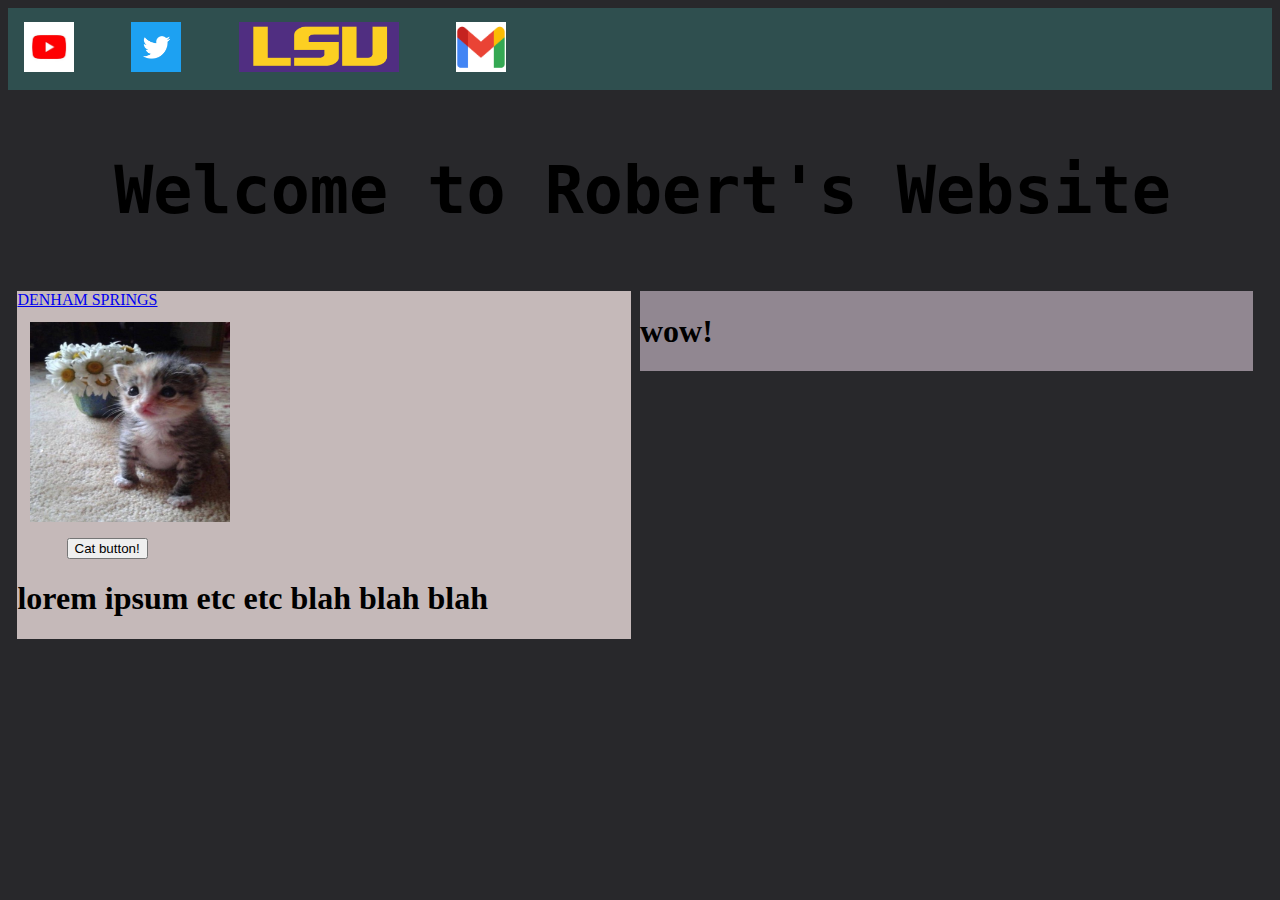
==== index.html @ bf702fd3 "Changed the structure of holding pictures, added a cat button" ====
<!DOCTYPE html>
<html>
    <head>
        <link rel = "stylesheet" href="style.css">
        <script src = "script.js"></script>
    </head>
    <body>
        <nav>
            <ul id = navbarFrame>
                <li class = navbarIcons><a href = "https://www.youtube.com" target ="_blank"><picture><img class = "icon" src = "icons/youtube.jpg"></picture></a></li>
                <li class = navbarIcons><a href = "https://www.twitter.com" target ="_blank"><picture><img class = "icon" src = "icons/twitter.png"></picture></a></li>
                <li class = navbarIcons><a href = "https://mylsu.apps.lsu.edu/" target ="_blank"><picture><img class = "icon" src = "icons/lsu.png" style = "width:160px; height: 50px "></picture></a></li>
                <li class = navbarIcons><a href = "https://mail.google.com" target = "_blank"><picture><img class = "icon" src = "icons/gmail.png"></picture></a></li>
            </ul>
        </nav>
        <header>Welcome to Robert's Website</header>
        <div class = column style = "background-color: rgb(197, 185, 185);">
            <div name = weather><a class="weatherwidget-io" href="https://forecast7.com/en/30d49n90d96/denham-springs/?unit=us" data-label_1="DENHAM SPRINGS" data-theme="original" >DENHAM SPRINGS</a>
                <script>
                !function(d,s,id){var js,fjs=d.getElementsByTagName(s)[0];if(!d.getElementById(id)){js=d.createElement(s);js.id=id;js.src='https://weatherwidget.io/js/widget.min.js';fjs.parentNode.insertBefore(js,fjs);}}(document,'script','weatherwidget-io-js');
                </script>
            </div>
            
            <picture><img  id = "catPictures" src = "catPics/cat1.jpg"></picture>
            <br>
            <button id = "catButton" onclick = "changeCat()">Cat button!</button>
            <h1 id = "lorem"> lorem ipsum etc etc blah blah blah</h1>
        </div>
        <div class = column style = "background-color: rgb(145, 135, 145);">
            <h1>wow!</h1>
            
        </div>
    </body>
</html>
---- style.css ----
body{
    /*background-image: url(https://media.istockphoto.com/id/1301592082/photo/beautiful-meadow-field-with-fresh-grass-and-yellow-dandelion-flowers-in-nature.jpg?b=1&s=170667a&w=0&k=20&c=NQ7187Kjw4ND93c-oSw1S-U0-JGgA6KE6CxJx71Ah64=);
    background-size:cover;
    background-repeat:no-repeat;
    background-attachment: fixed;
    */
    background-color:#28282B;
}

#navbarFrame{
    list-style-type:none;
    margin:0;
    padding:0;
    overflow: hidden;
    background-color: darkslategray;
    position: sticky;
    top: 0;

}

li{
    float:left;
    padding-right: 2%;
}

li a{
    display: block;
    text-decoration: none;
    color: coral;
    padding: 14px 16px;
    text-align: center;

}

li a:hover{
    background-color:slategray;
}

.icon{
    width: 50px;
    height: 50px;

}
#catPictures{
    padding:2%;
    width: 200px;
    height:200px;
}
#catButton{
    margin-left: 8%;
}
header{
    padding-top: 5%;
    padding-left:5px;
    font-weight: bold;
    font-family:monospace;
    font-size: 500%;
    text-align: center;
}
.column{
    background-color: rgb(52, 42, 42);
    float: left;
    width: 48.5%;
    display:table;
    margin-left:.75%;
    margin-top:5%;
    
}
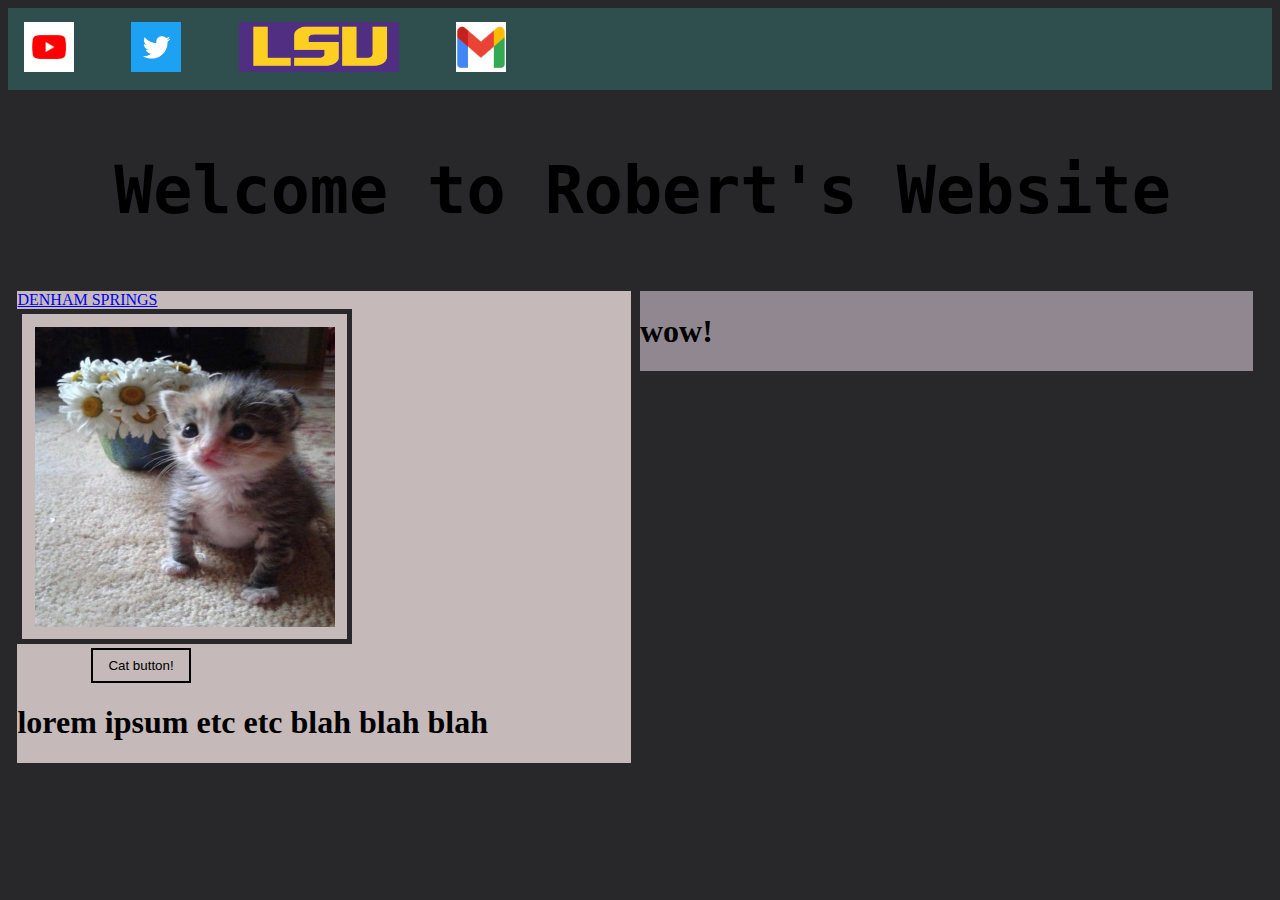
==== commit 3f47726e: "Formatted the cat pictures better and added more!" ====
--- a/index.html
+++ b/index.html
@@ -20,10 +20,11 @@
                 !function(d,s,id){var js,fjs=d.getElementsByTagName(s)[0];if(!d.getElementById(id)){js=d.createElement(s);js.id=id;js.src='https://weatherwidget.io/js/widget.min.js';fjs.parentNode.insertBefore(js,fjs);}}(document,'script','weatherwidget-io-js');
                 </script>
             </div>
-            
-            <picture><img  id = "catPictures" src = "catPics/cat1.jpg"></picture>
-            <br>
-            <button id = "catButton" onclick = "changeCat()">Cat button!</button>
+            <div id = "catGenerator">
+                <picture><img  id = "catPictures" src = "catPics/cat1.jpg"></picture>
+                <br>
+                <button id = "catButton" onclick = "changeCat()">Cat button!</button>
+            </div>
             <h1 id = "lorem"> lorem ipsum etc etc blah blah blah</h1>
         </div>
         <div class = column style = "background-color: rgb(145, 135, 145);">
--- a/style.css
+++ b/style.css
@@ -43,11 +43,25 @@
 }
 #catPictures{
     padding:2%;
-    width: 200px;
-    height:200px;
+    border:#28282B;
+    border-style: solid;
+    border-width: 5px;
+    width: 300px;
+    height:300px;
+    
 }
 #catButton{
-    margin-left: 8%;
+    margin-left: 12%;
+    background-color:rgb(197, 185, 185);
+    transition-duration: .3s;
+    border-style:  solid;
+    border-color:black;
+    width: 100px;
+    height: 35px;
+    
+}
+#catButton:hover{
+    background-color: slategray;
 }
 header{
     padding-top: 5%;
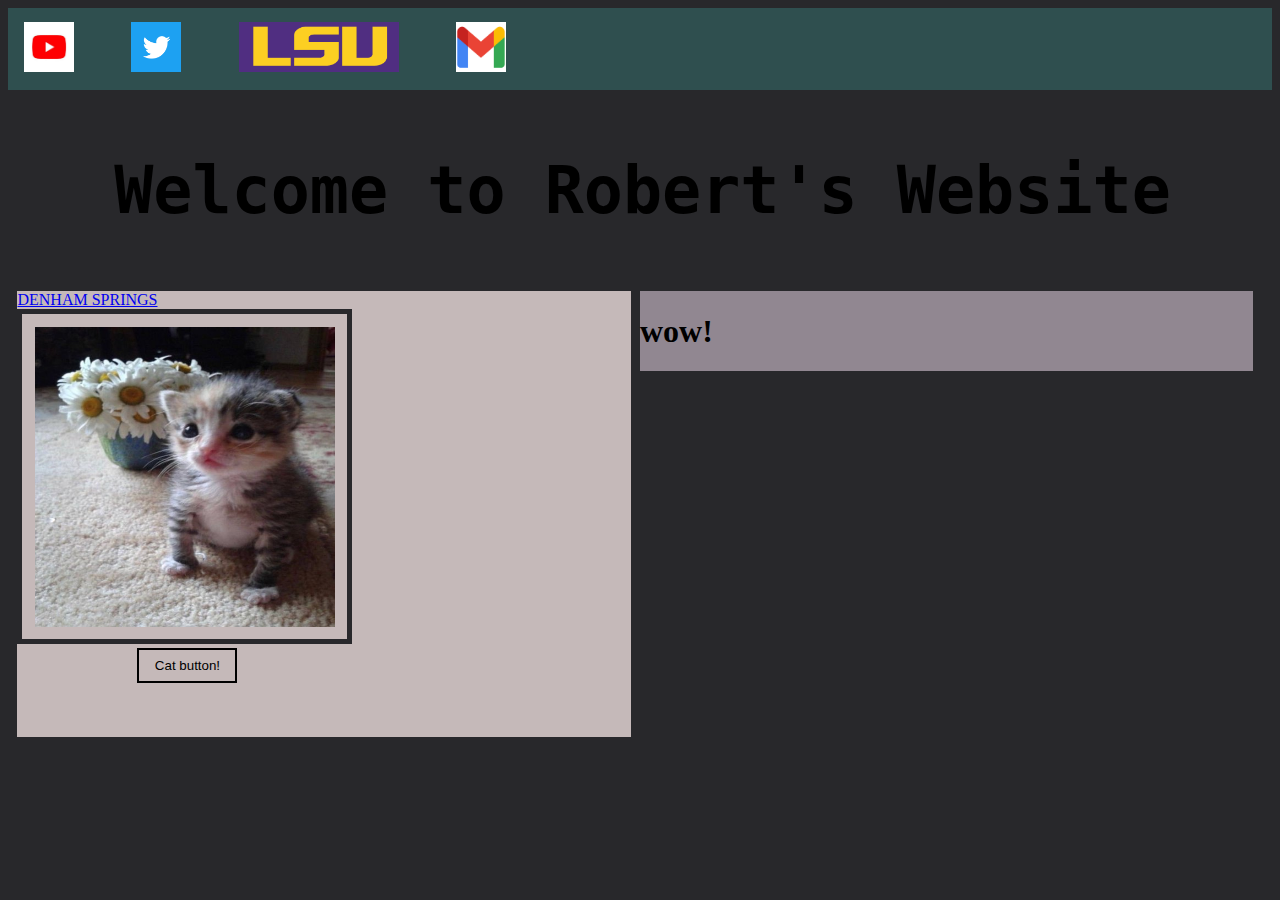
==== commit 125bdc5c: "check this out" ====
--- a/index.html
+++ b/index.html
@@ -25,7 +25,7 @@
                 <br>
                 <button id = "catButton" onclick = "changeCat()">Cat button!</button>
             </div>
-            <h1 id = "lorem"> lorem ipsum etc etc blah blah blah</h1>
+           <br><br><br>
         </div>
         <div class = column style = "background-color: rgb(145, 135, 145);">
             <h1>wow!</h1>
--- a/style.css
+++ b/style.css
@@ -51,7 +51,7 @@
     
 }
 #catButton{
-    margin-left: 12%;
+    margin-left: 120px;
     background-color:rgb(197, 185, 185);
     transition-duration: .3s;
     border-style:  solid;
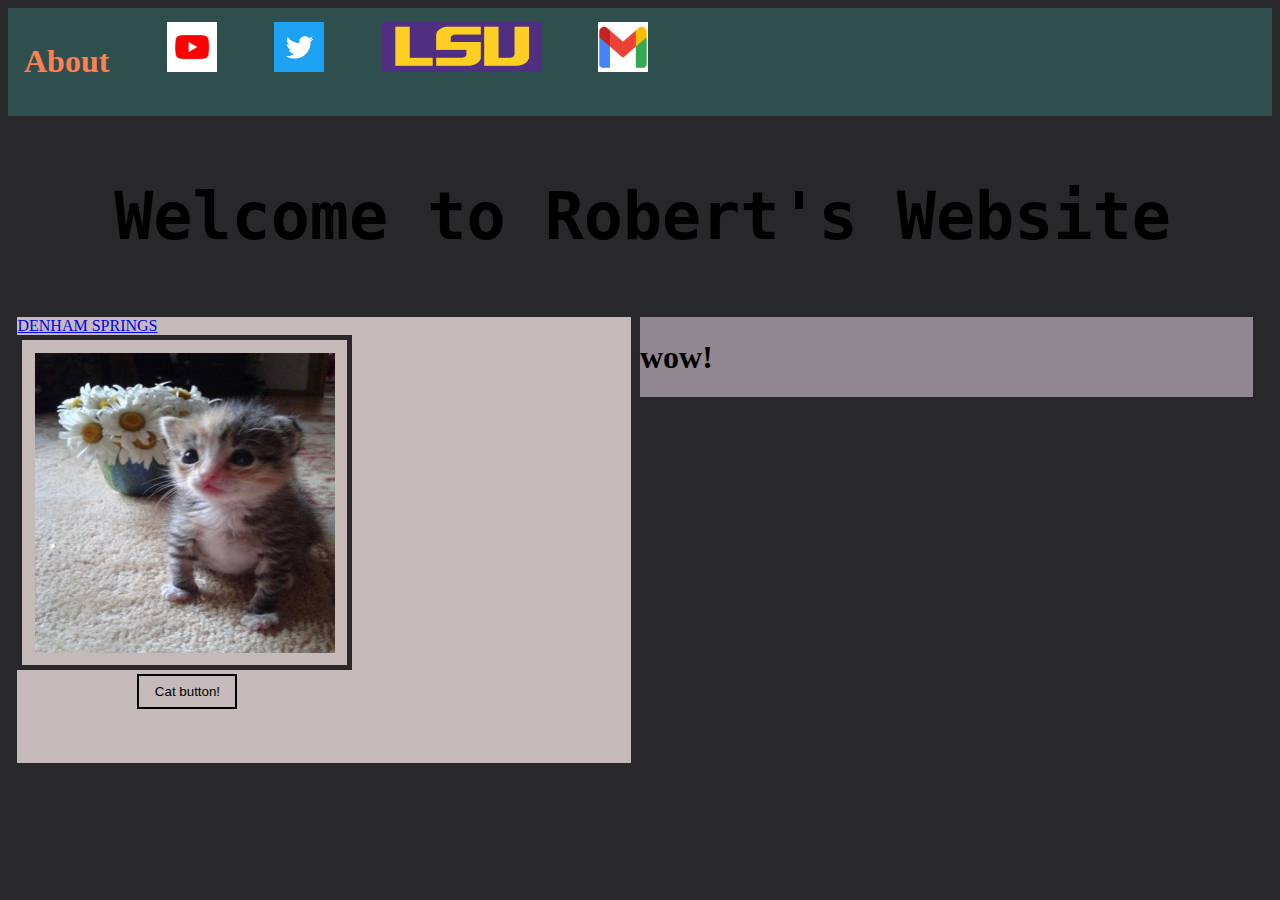
==== commit 171a94d0: "Added an about page" ====
--- a/index.html
+++ b/index.html
@@ -7,6 +7,7 @@
     <body>
         <nav>
             <ul id = navbarFrame>
+                <li class = navbarIcons><a href = "about.html" target ="_blank"><h1>About</h1></a></li>
                 <li class = navbarIcons><a href = "https://www.youtube.com" target ="_blank"><picture><img class = "icon" src = "icons/youtube.jpg"></picture></a></li>
                 <li class = navbarIcons><a href = "https://www.twitter.com" target ="_blank"><picture><img class = "icon" src = "icons/twitter.png"></picture></a></li>
                 <li class = navbarIcons><a href = "https://mylsu.apps.lsu.edu/" target ="_blank"><picture><img class = "icon" src = "icons/lsu.png" style = "width:160px; height: 50px "></picture></a></li>
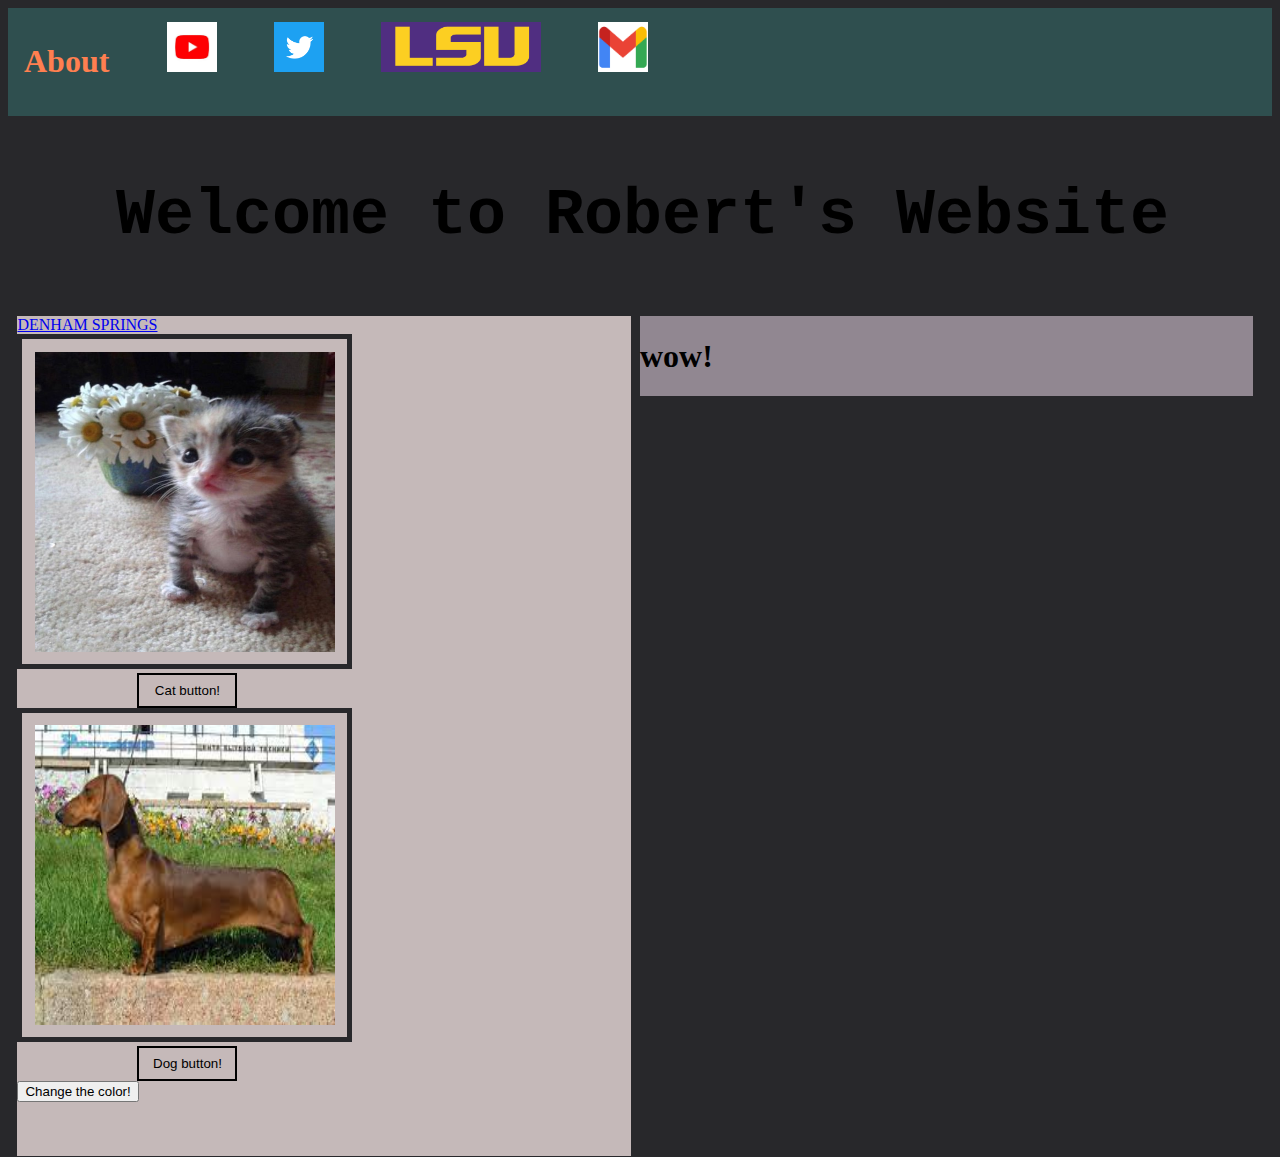
==== commit 21757bc1: "Added a color changing button + dog picture button" ====
--- a/index.html
+++ b/index.html
@@ -26,6 +26,14 @@
                 <br>
                 <button id = "catButton" onclick = "changeCat()">Cat button!</button>
             </div>
+            <div id = "dogGenerator">
+                <picture><img  id = "dogPictures" src = "dogPics/dog1.jpg"></picture>
+                <br>
+                <button id = "catButton" onclick = "changeDog()">Dog button!</button>
+            </div>
+            <div id = "colorChanger"> 
+                <button id = "changeColorButton" onclick = "changeColor()"> Change the color!</button>
+            </div>
            <br><br><br>
         </div>
         <div class = column style = "background-color: rgb(145, 135, 145);">
--- a/style.css
+++ b/style.css
@@ -63,6 +63,32 @@
 #catButton:hover{
     background-color: slategray;
 }
+
+#dogPictures{
+    padding:2%;
+    border:#28282B;
+    border-style: solid;
+    border-width: 5px;
+    width: 300px;
+    height:300px;
+    
+}
+
+#dogButton{
+    margin-left: 120px;
+    background-color:rgb(197, 185, 185);
+    transition-duration: .3s;
+    border-style:  solid;
+    border-color:black;
+    width: 100px;
+    height: 35px;
+    
+}
+
+#dogButton:hover{
+    background-color: slategray;
+}
+
 header{
     padding-top: 5%;
     padding-left:5px;
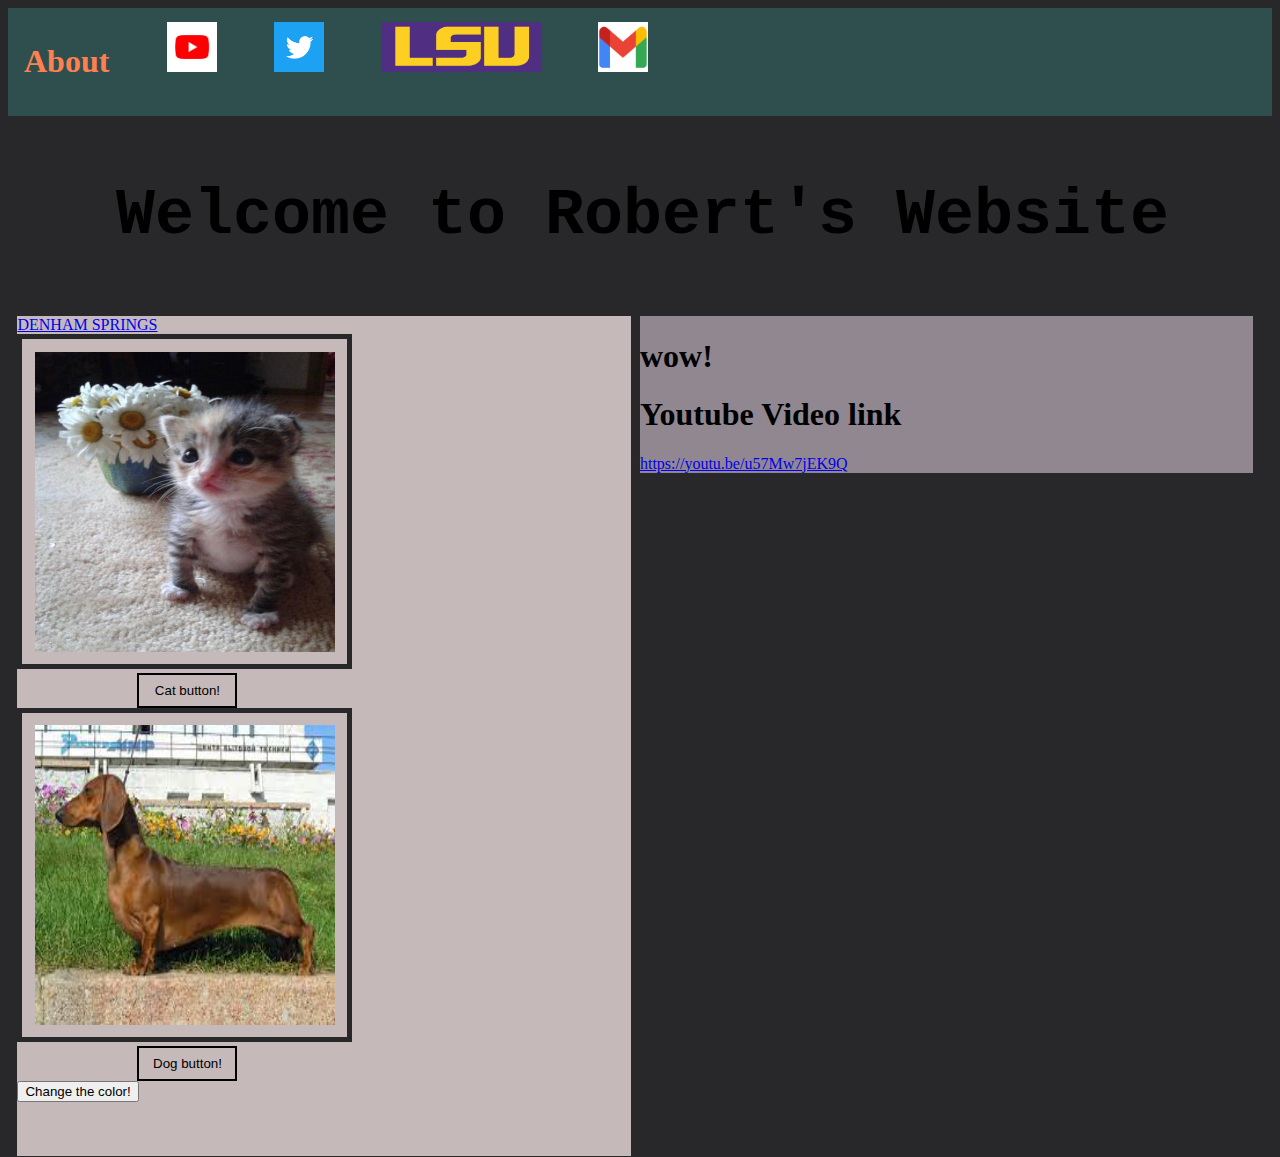
==== commit 26e915af: "Adding youtube link for cmst(temp)" ====
--- a/index.html
+++ b/index.html
@@ -38,6 +38,7 @@
         </div>
         <div class = column style = "background-color: rgb(145, 135, 145);">
             <h1>wow!</h1>
+            <h1>Youtube Video link</h1><a href = "https://youtu.be/u57Mw7jEK9Q">https://youtu.be/u57Mw7jEK9Q</a>
             
         </div>
     </body>
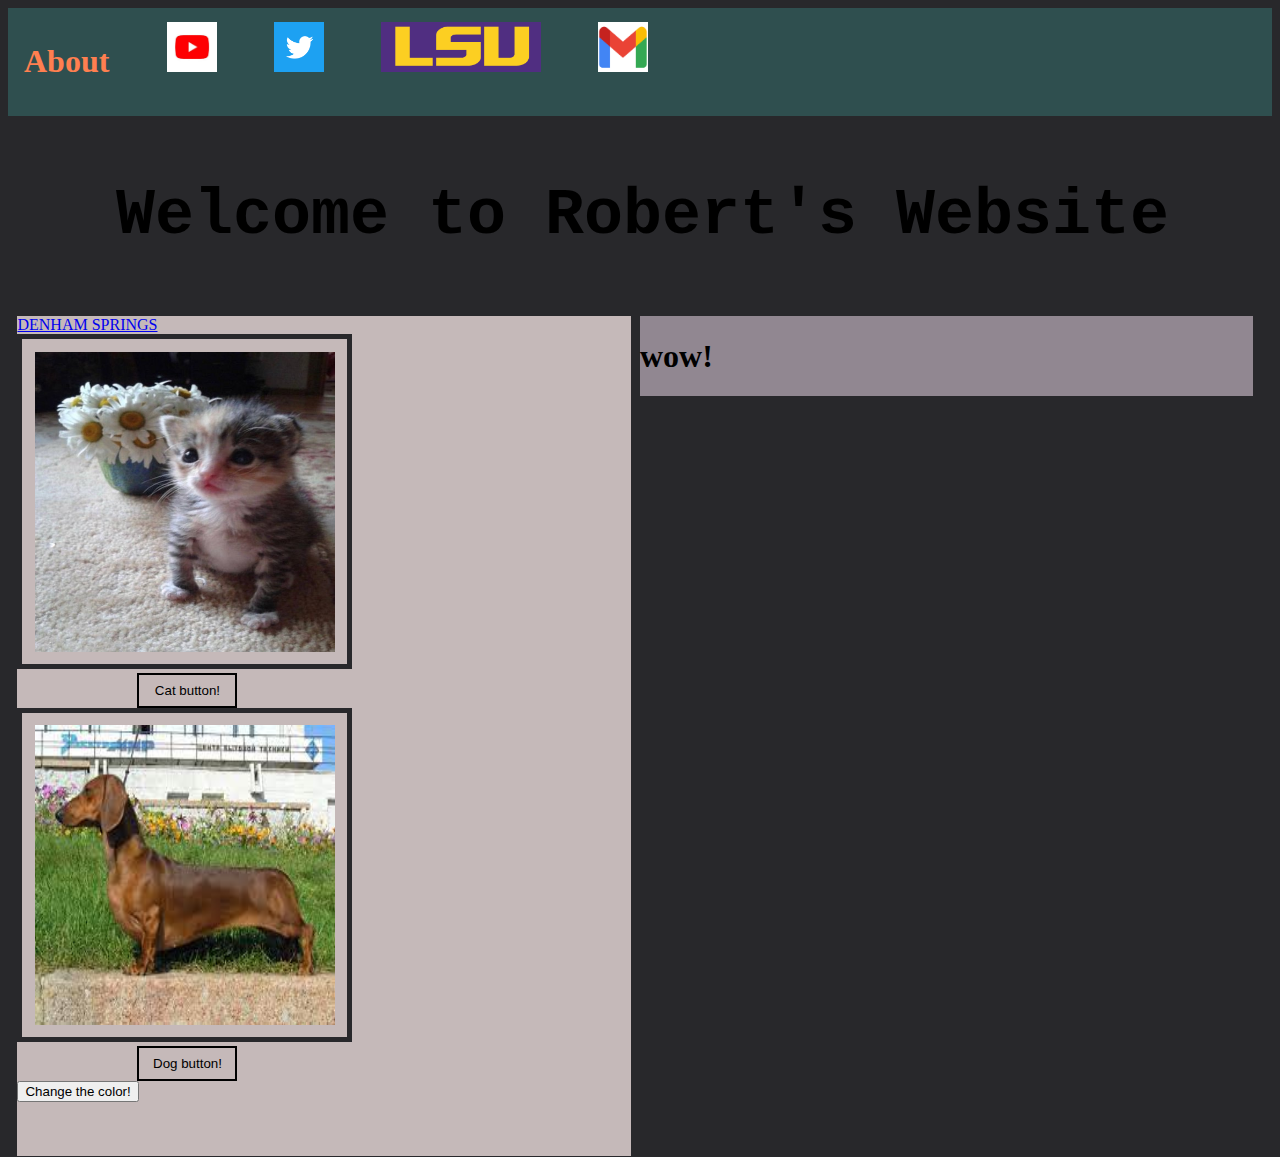
==== commit 6c90fb47: "Removed CMST video" ====
--- a/index.html
+++ b/index.html
@@ -38,7 +38,7 @@
         </div>
         <div class = column style = "background-color: rgb(145, 135, 145);">
             <h1>wow!</h1>
-            <h1>Youtube Video link</h1><a href = "https://youtu.be/u57Mw7jEK9Q">https://youtu.be/u57Mw7jEK9Q</a>
+            
             
         </div>
     </body>
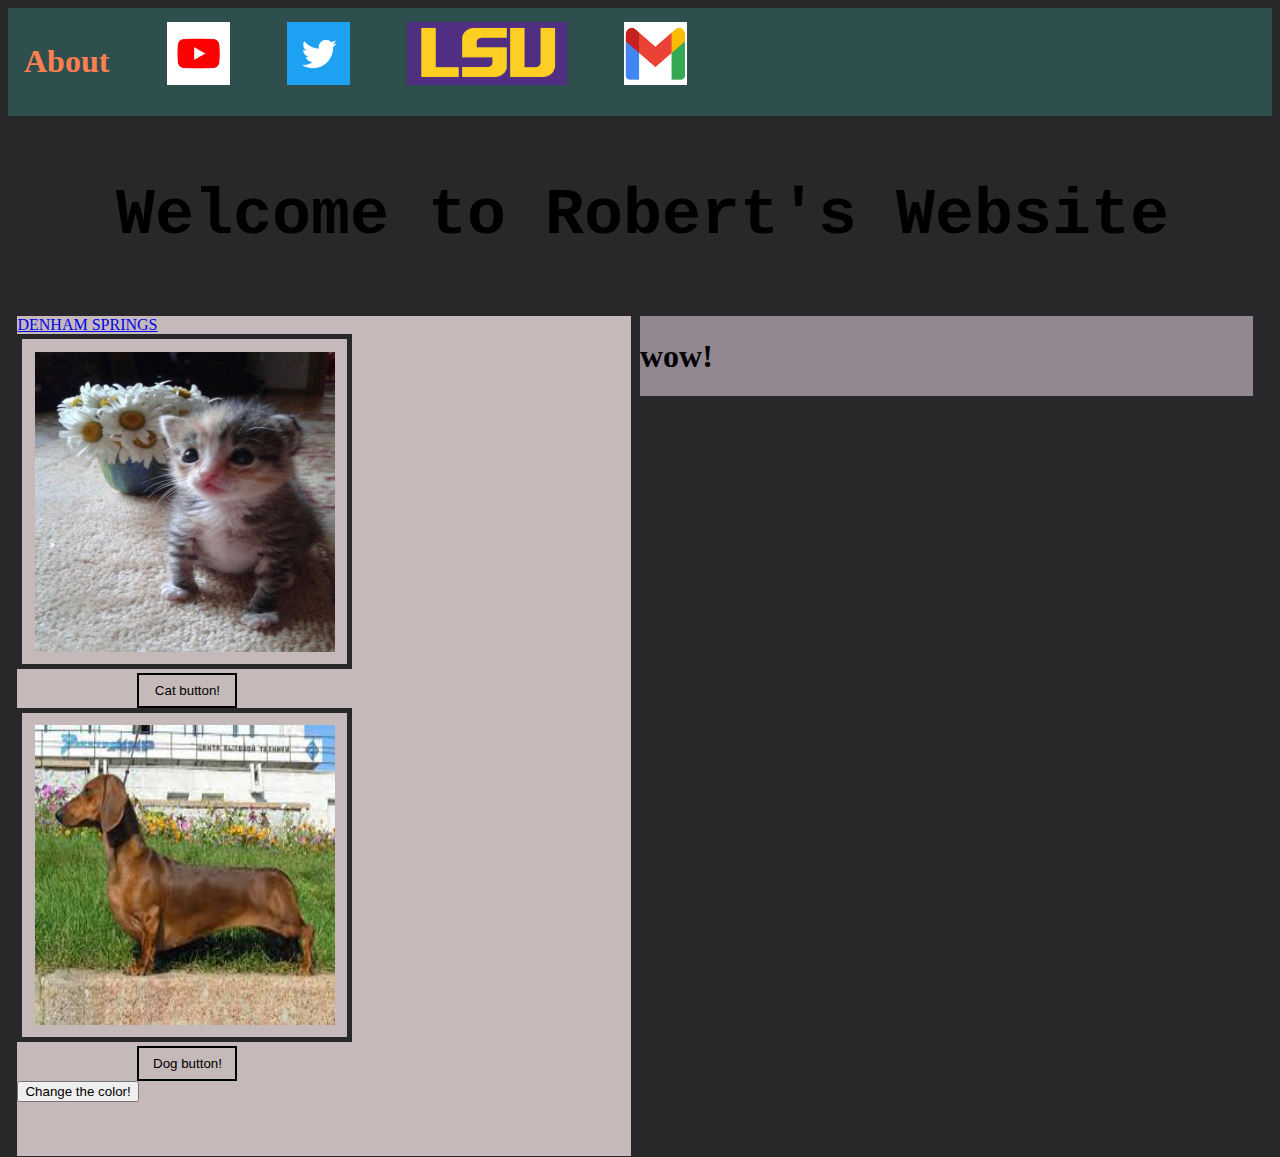
==== commit 9071770f: "Added icon for self project" ====
--- a/index.html
+++ b/index.html
@@ -10,7 +10,7 @@
                 <li class = navbarIcons><a href = "about.html" target ="_blank"><h1>About</h1></a></li>
                 <li class = navbarIcons><a href = "https://www.youtube.com" target ="_blank"><picture><img class = "icon" src = "icons/youtube.jpg"></picture></a></li>
                 <li class = navbarIcons><a href = "https://www.twitter.com" target ="_blank"><picture><img class = "icon" src = "icons/twitter.png"></picture></a></li>
-                <li class = navbarIcons><a href = "https://mylsu.apps.lsu.edu/" target ="_blank"><picture><img class = "icon" src = "icons/lsu.png" style = "width:160px; height: 50px "></picture></a></li>
+                <li class = navbarIcons><a href = "https://mylsu.apps.lsu.edu/" target ="_blank"><picture><img class = "icon" src = "icons/lsu.png" style = "width:160px; height: 63px "></picture></a></li>
                 <li class = navbarIcons><a href = "https://mail.google.com" target = "_blank"><picture><img class = "icon" src = "icons/gmail.png"></picture></a></li>
             </ul>
         </nav>
--- a/style.css
+++ b/style.css
@@ -37,8 +37,8 @@
 }
 
 .icon{
-    width: 50px;
-    height: 50px;
+    width: 63px;
+    height: 63px;
 
 }
 #catPictures{
